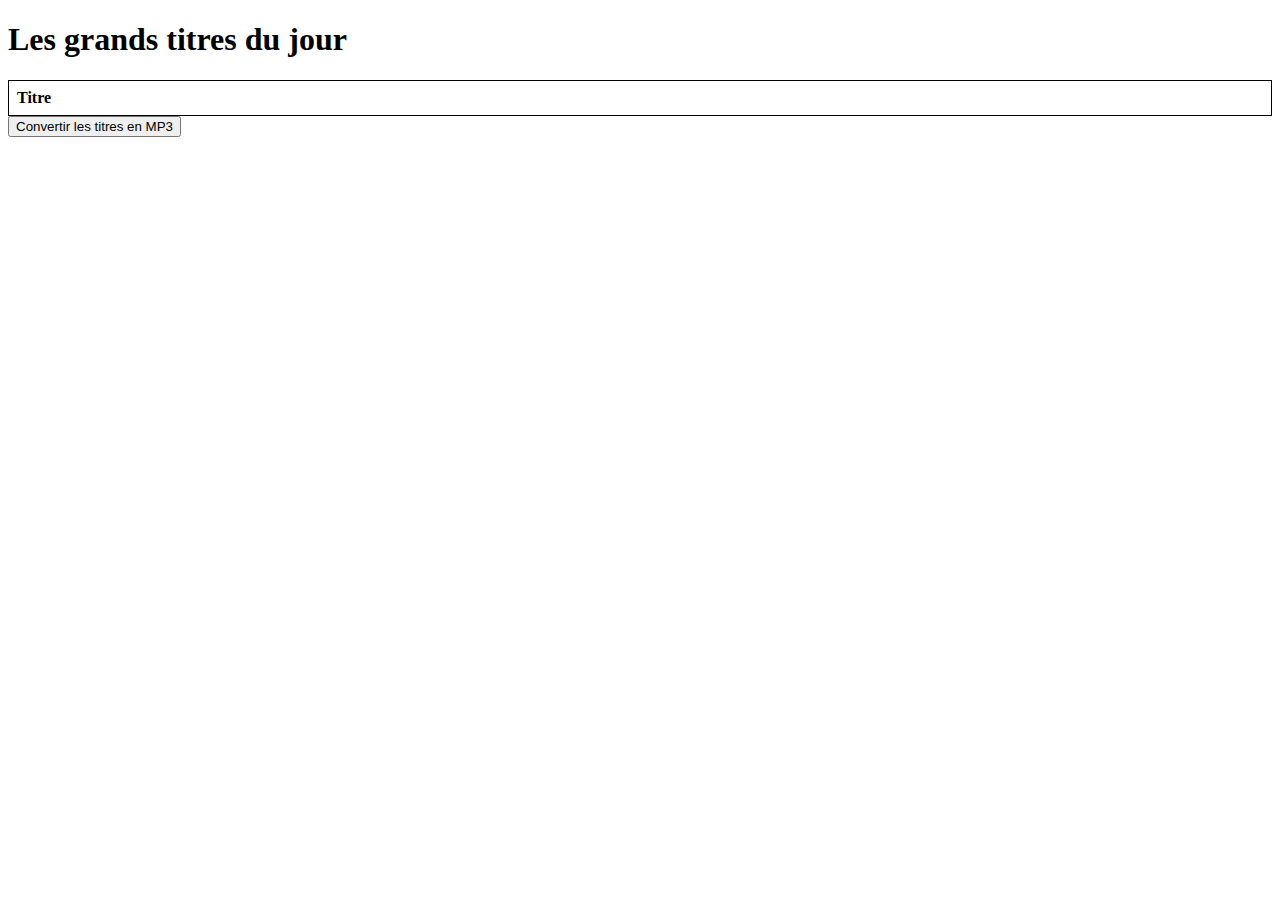
==== templates/index.html @ 135d2eba "Add Flask application with news fetching and MP3 conversion functionality" ====
<!DOCTYPE html>
<html lang="fr">
<head>
    <meta charset="UTF-8">
    <meta name="viewport" content="width=device-width, initial-scale=1.0">
    <title>Grands Titres</title>
    <style>
        table {
            width: 100%;
            border-collapse: collapse;
        }
        th, td {
            border: 1px solid black;
            padding: 8px;
            text-align: left;
        }
    </style>
</head>
<body>
    <h1>Les grands titres du jour</h1>
    <table>
        <thead>
            <tr>
                <th>Titre</th>
            </tr>
        </thead>
        <tbody id="news-table">
            <!-- Les actualités seront ajoutées ici -->
        </tbody>
    </table>
    <button id="convertBtn">Convertir les titres en MP3</button>

    <script src="/static/script.js"></script>
</body>
</html>
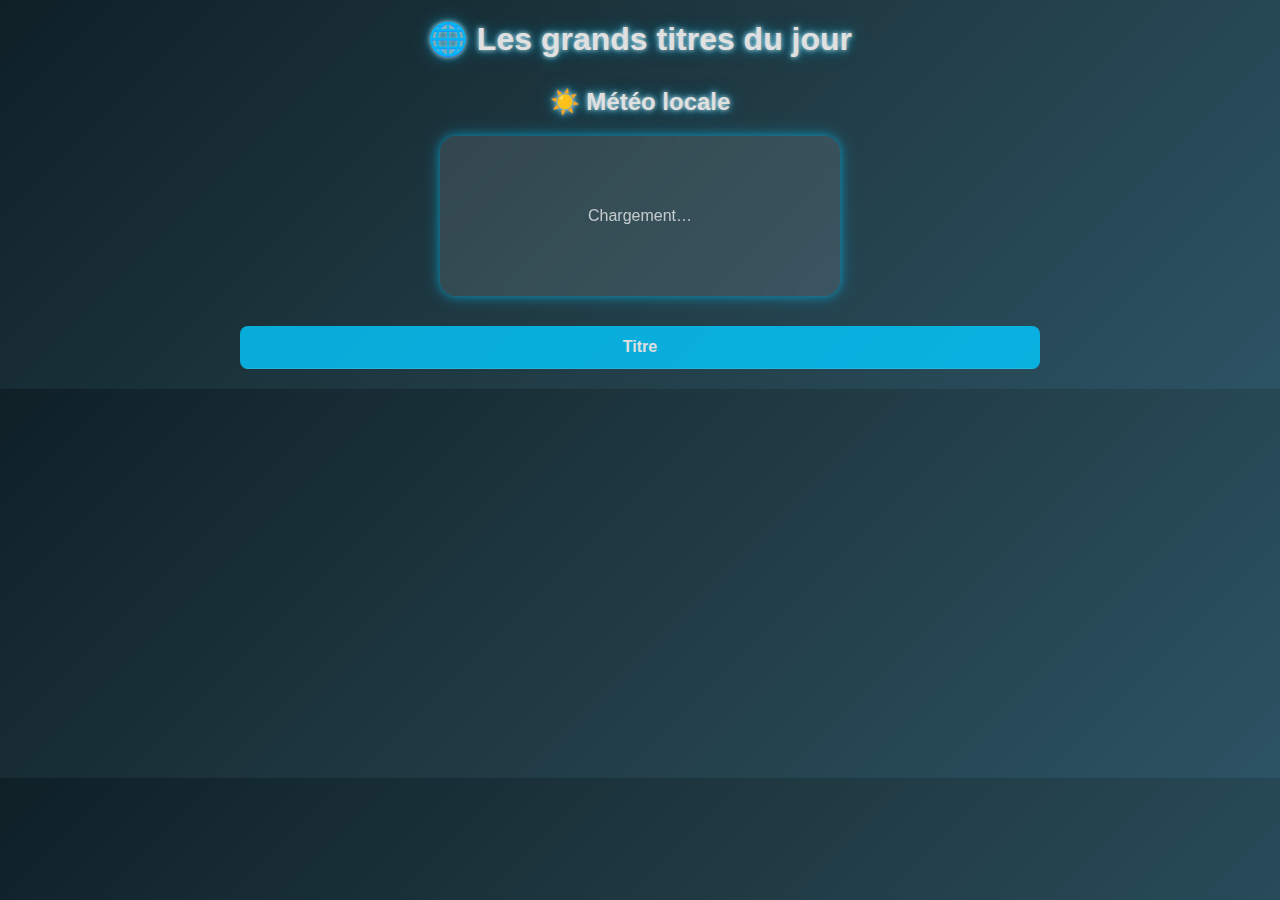
==== commit d1d0da7a: "Add weather functionality and improve UI layout in index.html, script.js, and style.css" ====
--- a/templates/index.html
+++ b/templates/index.html
@@ -1,35 +1,38 @@
 <!DOCTYPE html>
 <html lang="fr">
 <head>
-    <meta charset="UTF-8">
-    <meta name="viewport" content="width=device-width, initial-scale=1.0">
-    <title>Grands Titres</title>
-    <style>
-        table {
-            width: 100%;
-            border-collapse: collapse;
-        }
-        th, td {
-            border: 1px solid black;
-            padding: 8px;
-            text-align: left;
-        }
-    </style>
+  <meta charset="UTF-8" />
+  <meta name="viewport" content="width=device-width, initial-scale=1.0"/>
+  <title>Grands Titres & Météo</title>
+  <link rel="stylesheet" href="/assets/style.css" />
 </head>
 <body>
-    <h1>Les grands titres du jour</h1>
+  <header>
+    <h1>🌐 Les grands titres du jour</h1>
+  </header>
+
+  <!-- Section météo -->
+  <section class="weather-section">
+    <h2>☀️ Météo locale</h2>
+    <div id="weather-card" class="weather-card">
+      <!-- Le JS remplira ici la température, icône, description… -->
+      <div class="loader">Chargement…</div>
+    </div>
+  </section>
+
+  <!-- Section actualités -->
+  <section class="news-section">
     <table>
-        <thead>
-            <tr>
-                <th>Titre</th>
-            </tr>
-        </thead>
-        <tbody id="news-table">
-            <!-- Les actualités seront ajoutées ici -->
-        </tbody>
+      <thead>
+        <tr><th>Titre</th></tr>
+      </thead>
+      <tbody id="news-table">
+        <!-- Les actualités seront ajoutées ici par script.js -->
+      </tbody>
     </table>
-    <button id="convertBtn">Convertir les titres en MP3</button>
+  </section>
 
-    <script src="/static/script.js"></script>
+  <script src="/static/script.js"></script>
+  <script src="/static/weather.js"></script> <!-- Nouveau script météo -->
 </body>
 </html>
--- a/assets/style.css
+++ b/assets/style.css
@@ -0,0 +1,100 @@
+/* style.css */
+
+body {
+  font-family: 'Segoe UI', sans-serif;
+  margin: 0; padding: 0;
+  background: linear-gradient(135deg, #0f2027, #203a43, #2c5364);
+  color: #e0e0e0;
+  text-align: center;
+}
+
+h1, h2 {
+  text-shadow:
+    0 0 5px rgba(255,255,255,0.8),
+    0 0 10px rgba(0, 200, 255,0.6),
+    0 0 20px rgba(0, 200, 255,0.4);
+  margin: 20px 0;
+  animation: neon-flicker 3s infinite;
+}
+
+@keyframes neon-flicker {
+  0%, 18%, 22%, 25%, 53%, 57%, 100% {
+    text-shadow:
+      0 0 5px rgba(255,255,255,0.8),
+      0 0 10px rgba(0, 200, 255,0.6),
+      0 0 20px rgba(0, 200, 255,0.4);
+  }
+  20%, 24%, 55% {
+    text-shadow: none;
+  }
+}
+
+/* — Section météo — */
+.weather-section {
+  margin: 30px auto;
+  width: 90%; max-width: 400px;
+}
+
+.weather-card {
+  position: relative;
+  padding: 20px;
+  border-radius: 16px;
+  background: rgba(255, 255, 255, 0.1);
+  backdrop-filter: blur(10px);
+  box-shadow:
+    0 0 10px rgba(0, 200, 255, 0.5),
+    0 0 20px rgba(0, 200, 255, 0.3);
+  color: #fff;
+  min-height: 120px;
+  display: flex;
+  flex-direction: column;
+  justify-content: center;
+  animation: glow 2.5s infinite alternate;
+}
+
+.loader {
+  font-size: 1rem;
+  opacity: 0.7;
+}
+
+/* — Effet pulsation glow — */
+@keyframes glow {
+  from {
+    box-shadow:
+      0 0 10px rgba(0, 200, 255, 0.5),
+      0 0 20px rgba(0, 200, 255, 0.3);
+  }
+  to {
+    box-shadow:
+      0 0 20px rgba(0, 255, 200, 0.8),
+      0 0 30px rgba(0, 255, 200, 0.5);
+  }
+}
+
+/* — Section news — */
+.news-section table {
+  width: 90%; max-width: 800px;
+  margin: 20px auto;
+  border-collapse: collapse;
+  background: rgba(255, 255, 255, 0.05);
+  border-radius: 8px;
+  overflow: hidden;
+}
+
+.news-section thead {
+  background: rgba(0, 200, 255, 0.8);
+}
+
+.news-section th, .news-section td {
+  padding: 12px;
+  border-bottom: 1px solid rgba(255,255,255,0.1);
+  color: #e0e0e0;
+}
+
+.news-section tbody tr:hover {
+  background: rgba(255,255,255,0.1);
+}
+
+@media (max-width: 600px) {
+  .weather-section, .news-section table { width: 100%; }
+}
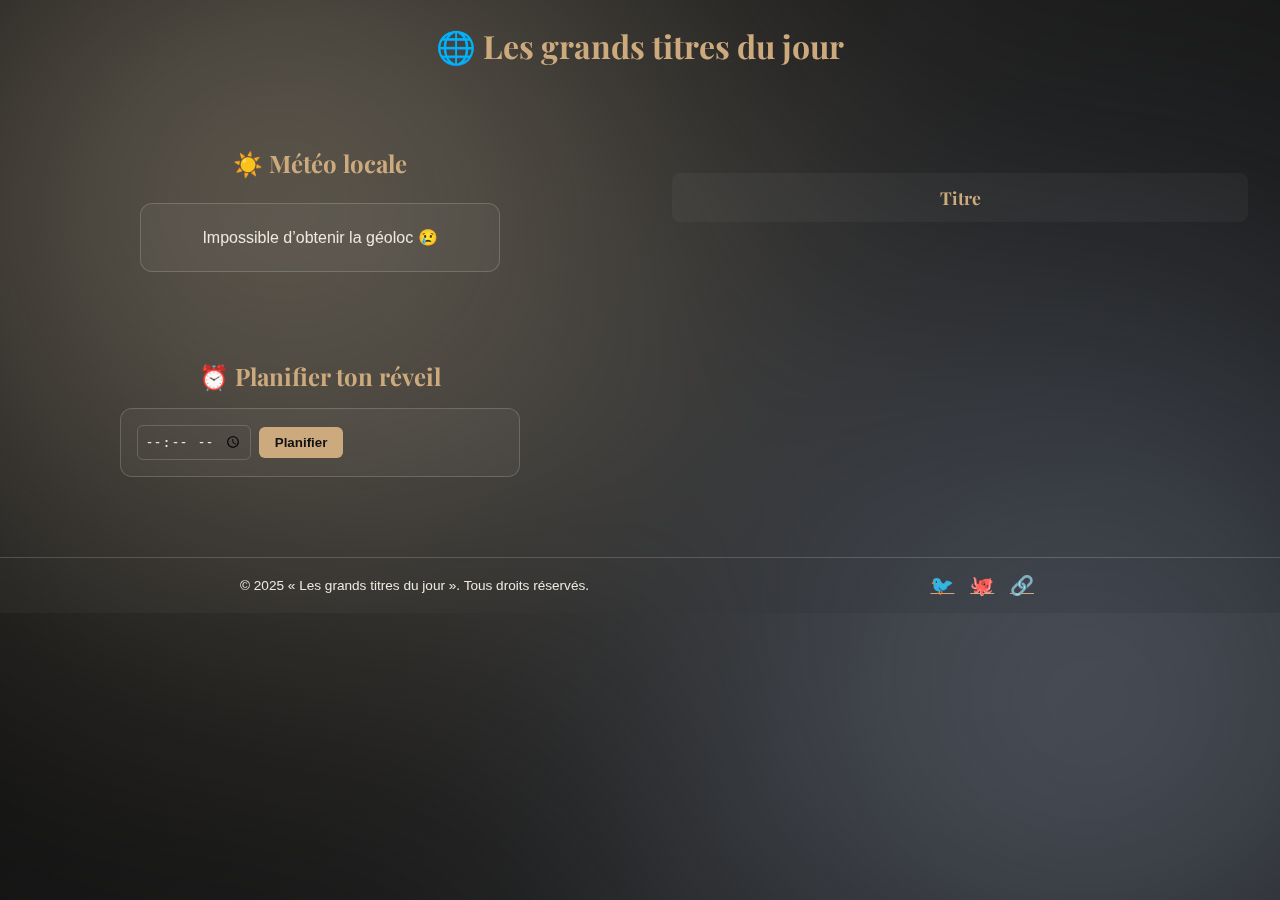
==== commit e4622d4f: "Enhance UI and functionality: add weather and alarm features, refactor styles, and improve layout in" ====
--- a/templates/index.html
+++ b/templates/index.html
@@ -10,29 +10,53 @@
   <header>
     <h1>🌐 Les grands titres du jour</h1>
   </header>
+  <div class="d-grid">
+    <!-- Section météo -->
+    <section class="weather-section">
+        <h2>☀️ Météo locale</h2>
+        <div id="weather-card" class="weather-card">
+        <!-- Le JS remplira ici la température, icône, description… -->
+        <div class="loader">Chargement…</div>
+        </div>
+    </section>
 
-  <!-- Section météo -->
-  <section class="weather-section">
-    <h2>☀️ Météo locale</h2>
-    <div id="weather-card" class="weather-card">
-      <!-- Le JS remplira ici la température, icône, description… -->
-      <div class="loader">Chargement…</div>
+    <!-- Section actualités -->
+    <section class="news-section">
+        <table>
+        <thead>
+            <tr><th>Titre</th></tr>
+        </thead>
+        <tbody id="news-table">
+            <!-- Les actualités seront ajoutées ici par script.js -->
+        </tbody>
+        </table>
+    </section>
+        <!-- Section réveil -->
+    <section class="alarm-section">
+        <h2>⏰ Planifier ton réveil</h2>
+        <div class="alarm-card">
+        <input type="time" id="wake-time" />
+        <button id="setAlarmBtn">Planifier</button>
+        <p id="alarmMsg" class="alarm-msg"></p>
+        </div>
+    </section>
+  </div>
+
+  
+
+  <footer class="site-footer">
+  <div class="footer-content">
+    <p>© 2025 « Les grands titres du jour ». Tous droits réservés.</p>
+    <div class="socials">
+      <a href="#" title="Twitter">🐦</a>
+      <a href="#" title="GitHub">🐙</a>
+      <a href="#" title="LinkedIn">🔗</a>
     </div>
-  </section>
-
-  <!-- Section actualités -->
-  <section class="news-section">
-    <table>
-      <thead>
-        <tr><th>Titre</th></tr>
-      </thead>
-      <tbody id="news-table">
-        <!-- Les actualités seront ajoutées ici par script.js -->
-      </tbody>
-    </table>
-  </section>
+  </div>
+</footer>
 
   <script src="/static/script.js"></script>
-  <script src="/static/weather.js"></script> <!-- Nouveau script météo -->
+  <script src="/static/weather.js"></script>
+  <script src="/static/alarm.js"></script>
 </body>
 </html>
--- a/assets/style.css
+++ b/assets/style.css
@@ -1,100 +1,228 @@
 /* style.css */
 
+/* — Import d’une typo élégante pour les titres — */
+@import url('https://fonts.googleapis.com/css2?family=Playfair+Display:wght@400;700&display=swap');
+
+/* — Variables de palette “luxe” — */
+:root {
+  --accent-primary: #CDAA7D;       /* or doux */
+  --accent-secondary: #8C7732;     /* or plus foncé */
+  --bg-gradient: linear-gradient(135deg, #111111, #1c1c1c, #111111);
+  --card-bg: rgba(255, 255, 255, 0.04);
+  --text-light: #ECE8DD;           /* ivoire très doux */
+  --border-light: rgba(237, 232, 221, 0.2);
+  --font-heading: 'Playfair Display', serif;
+  --font-body: 'Helvetica Neue', Arial, sans-serif;
+}
+
+/* — Reset & fond général — */
+* {
+  box-sizing: border-box;
+}
 body {
-  font-family: 'Segoe UI', sans-serif;
-  margin: 0; padding: 0;
-  background: linear-gradient(135deg, #0f2027, #203a43, #2c5364);
-  color: #e0e0e0;
+  margin: 0;
+  padding: 0;
+  font-family: var(--font-body);
+  background: var(--bg-gradient);
+  color: var(--text-light);
   text-align: center;
 }
 
+/* — Titres stylés — */
 h1, h2 {
-  text-shadow:
-    0 0 5px rgba(255,255,255,0.8),
-    0 0 10px rgba(0, 200, 255,0.6),
-    0 0 20px rgba(0, 200, 255,0.4);
-  margin: 20px 0;
-  animation: neon-flicker 3s infinite;
-}
-
-@keyframes neon-flicker {
-  0%, 18%, 22%, 25%, 53%, 57%, 100% {
-    text-shadow:
-      0 0 5px rgba(255,255,255,0.8),
-      0 0 10px rgba(0, 200, 255,0.6),
-      0 0 20px rgba(0, 200, 255,0.4);
-  }
-  20%, 24%, 55% {
-    text-shadow: none;
-  }
+  font-family: var(--font-heading);
+  color: var(--accent-primary);
+  margin: 1.5rem 0;
 }
 
 /* — Section météo — */
 .weather-section {
-  margin: 30px auto;
-  width: 90%; max-width: 400px;
-}
-
+  margin: 2rem auto;
+  width: 90%;
+  max-width: 360px;
+}
 .weather-card {
-  position: relative;
-  padding: 20px;
-  border-radius: 16px;
-  background: rgba(255, 255, 255, 0.1);
-  backdrop-filter: blur(10px);
-  box-shadow:
-    0 0 10px rgba(0, 200, 255, 0.5),
-    0 0 20px rgba(0, 200, 255, 0.3);
-  color: #fff;
-  min-height: 120px;
+  background: var(--card-bg);
+  border: 1px solid var(--border-light);
+  border-radius: 12px;
+  padding: 1.5rem;
   display: flex;
   flex-direction: column;
-  justify-content: center;
-  animation: glow 2.5s infinite alternate;
-}
-
+  align-items: center;
+  transition: transform 0.25s ease;
+}
+.weather-card:hover {
+  transform: translateY(-4px);
+}
+.weather-emoji {
+  font-size: 3.5rem;
+  margin-bottom: 0.5rem;
+}
+.weather-icon {
+  width: 60px;
+  height: 60px;
+  margin-bottom: 0.3rem;
+}
+.weather-desc {
+  text-transform: capitalize;
+  margin: 0.2rem 0 0.8rem;
+  font-style: italic;
+}
 .loader {
-  font-size: 1rem;
-  opacity: 0.7;
-}
-
-/* — Effet pulsation glow — */
-@keyframes glow {
-  from {
-    box-shadow:
-      0 0 10px rgba(0, 200, 255, 0.5),
-      0 0 20px rgba(0, 200, 255, 0.3);
-  }
-  to {
-    box-shadow:
-      0 0 20px rgba(0, 255, 200, 0.8),
-      0 0 30px rgba(0, 255, 200, 0.5);
-  }
-}
-
-/* — Section news — */
+  opacity: 0.6;
+}
+
+/* — Section actualités — */
+.news-section {
+  margin: 2rem auto;
+  width: 90%;
+  max-width: 800px;
+}
 .news-section table {
-  width: 90%; max-width: 800px;
-  margin: 20px auto;
+  width: 100%;
   border-collapse: collapse;
-  background: rgba(255, 255, 255, 0.05);
+  background: var(--card-bg);
+  border: 1px solid var(--border-light);
   border-radius: 8px;
   overflow: hidden;
 }
-
-.news-section thead {
-  background: rgba(0, 200, 255, 0.8);
-}
-
-.news-section th, .news-section td {
-  padding: 12px;
-  border-bottom: 1px solid rgba(255,255,255,0.1);
-  color: #e0e0e0;
-}
-
+.news-section thead th {
+  background: none;
+  color: var(--accent-primary);
+  font-family: var(--font-heading);
+  font-size: 1.1rem;
+  border-bottom: 1px solid var(--border-light);
+  padding: 0.75rem;
+}
+.news-section td {
+  padding: 0.75rem 1rem;
+  border-bottom: 1px solid var(--border-light);
+  text-align: left;
+}
+.news-section tbody tr:last-child td {
+  border-bottom: none;
+}
 .news-section tbody tr:hover {
-  background: rgba(255,255,255,0.1);
-}
-
+  background: rgba(237, 232, 221, 0.06);
+}
+
+/* — Footer épuré — */
+.site-footer {
+  margin-top: 3rem;
+  padding: 1rem 0;
+  border-top: 1px solid var(--border-light);
+}
+.footer-content {
+  max-width: 800px;
+  margin: 0 auto;
+  display: flex;
+  justify-content: space-between;
+  align-items: center;
+  font-size: 0.85rem;
+  font-family: var(--font-body);
+}
+.site-footer p {
+  margin: 0;
+  color: var(--text-light);
+}
+.socials a {
+  margin: 0 6px;
+  font-size: 1.2rem;
+  color: var(--accent-primary);
+  transition: transform 0.2s, color 0.2s;
+}
+.socials a:hover {
+  color: var(--accent-secondary);
+  transform: translateY(-2px);
+}
+
+/* — Responsive — */
 @media (max-width: 600px) {
-  .weather-section, .news-section table { width: 100%; }
-}
+  .footer-content {
+    flex-direction: column;
+    gap: 0.5rem;
+  }
+}
+
+/* — Effet lueur flottante en arrière-plan — */
+body::before {
+  content: "";
+  position: fixed;
+  top: -20%;
+  left: -20%;
+  width: 140%;
+  height: 140%;
+  background:
+    /* grosse tache chaude à gauche */
+    radial-gradient(
+      circle at 30% 30%,
+      rgba(255, 235, 200, 0.4),
+      transparent 40%
+    ),
+    /* tache froide à droite */
+    radial-gradient(
+      circle at 75% 70%,
+      rgba(200, 220, 255, 0.35),
+      transparent 40%
+    );
+  pointer-events: none;
+  z-index: -1;
+  filter: blur(150px);
+}
+
+/* — Section réveil — */
+.alarm-section {
+  margin: 2rem auto;
+  width: 90%;
+  max-width: 400px;
+}
+.alarm-section h2 {
+  font-family: var(--font-heading);
+  color: var(--accent-primary);
+  margin-bottom: 1rem;
+}
+.alarm-card {
+  background: var(--card-bg);
+  border: 1px solid var(--border-light);
+  border-radius: 12px;
+  padding: 1rem;
+  display: flex;
+  align-items: center;
+  gap: 0.5rem;
+}
+.alarm-card input[type="time"] {
+  flex: 1;
+  padding: 0.4rem;
+  border: 1px solid var(--border-light);
+  border-radius: 6px;
+  background: transparent;
+  color: var(--text-light);
+}
+.alarm-card button {
+  padding: 0.5rem 1rem;
+  background: var(--accent-primary);
+  border: none;
+  border-radius: 6px;
+  color: #111;
+  font-weight: bold;
+  cursor: pointer;
+  transition: background 0.2s, transform 0.2s;
+}
+.alarm-card button:hover {
+  background: var(--accent-secondary);
+  transform: translateY(-2px);
+}
+.alarm-msg {
+  flex-basis: 100%;
+  margin-top: 0.5rem;
+  font-size: 0.9rem;
+  color: var(--accent-primary);
+  text-align: left;
+}
+
+.d-grid {
+  display: grid;
+  grid-template-columns: 1fr 1fr;
+  justify-items: center;
+  align-items: center;
+}